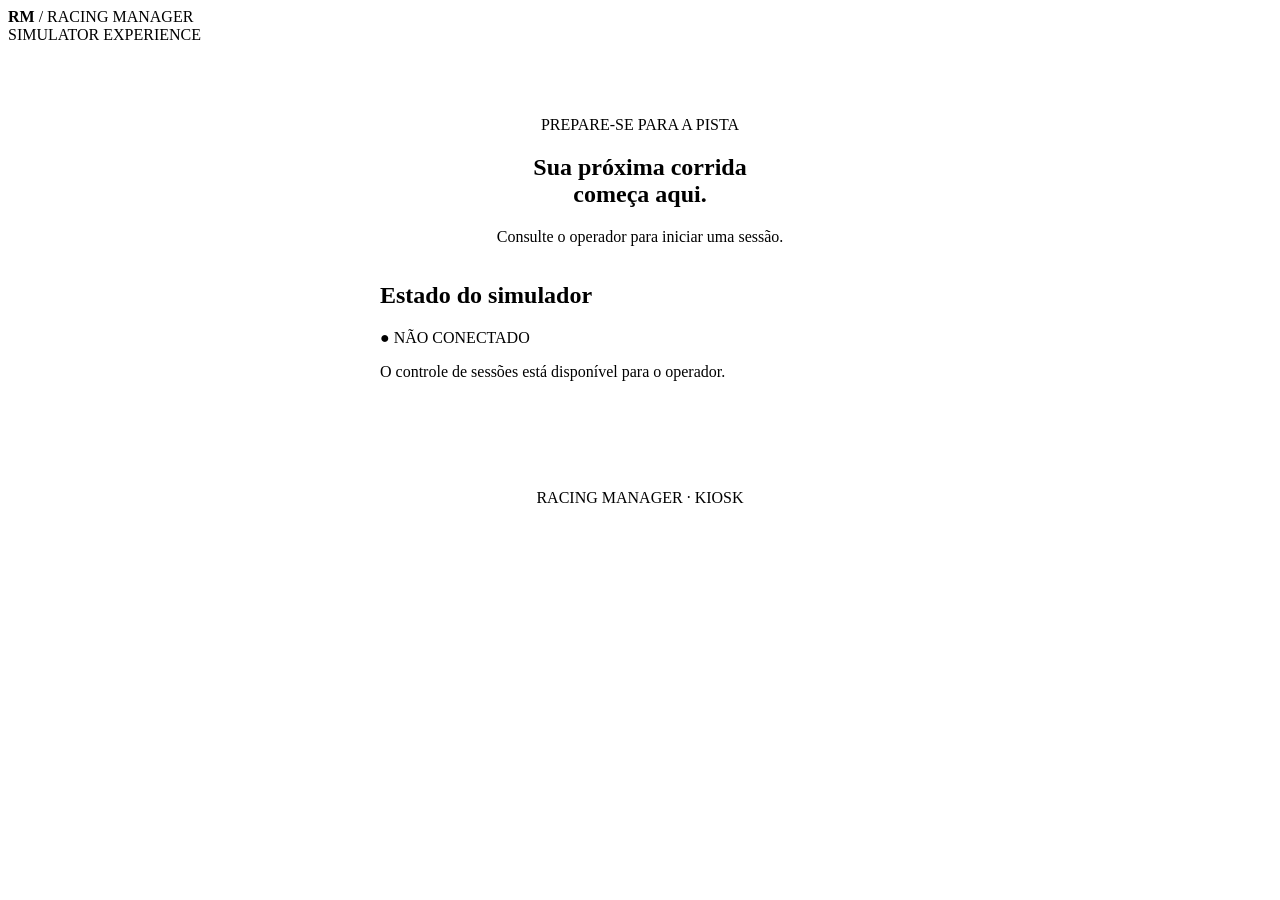
==== frontend/kiosk/index.html @ 28599f21 "criacao" ====
<!doctype html><html lang="pt-BR"><head><meta charset="utf-8"><meta name="viewport" content="width=device-width,initial-scale=1"><title>Racing Manager | Kiosk</title><link rel="stylesheet" href="/assets/app.css"></head><body><main class="shell"><header class="top"><div class="brand"><b>RM</b> / RACING MANAGER</div><span class="eyebrow">SIMULATOR EXPERIENCE</span></header><section style="text-align:center;padding:8vh 0"><div class="eyebrow">PREPARE-SE PARA A PISTA</div><h1 class="title">Sua próxima corrida<br>começa aqui.</h1><p class="muted">Consulte o operador para iniciar uma sessão.</p><div class="card" style="max-width:520px;margin:36px auto;text-align:left"><div class="row" style="justify-content:space-between"><h2>Estado do simulador</h2><span class="status off">● NÃO CONECTADO</span></div><p class="muted">O controle de sessões está disponível para o operador.</p></div></section><footer class="eyebrow" style="text-align:center">RACING MANAGER · KIOSK</footer></main></body></html>
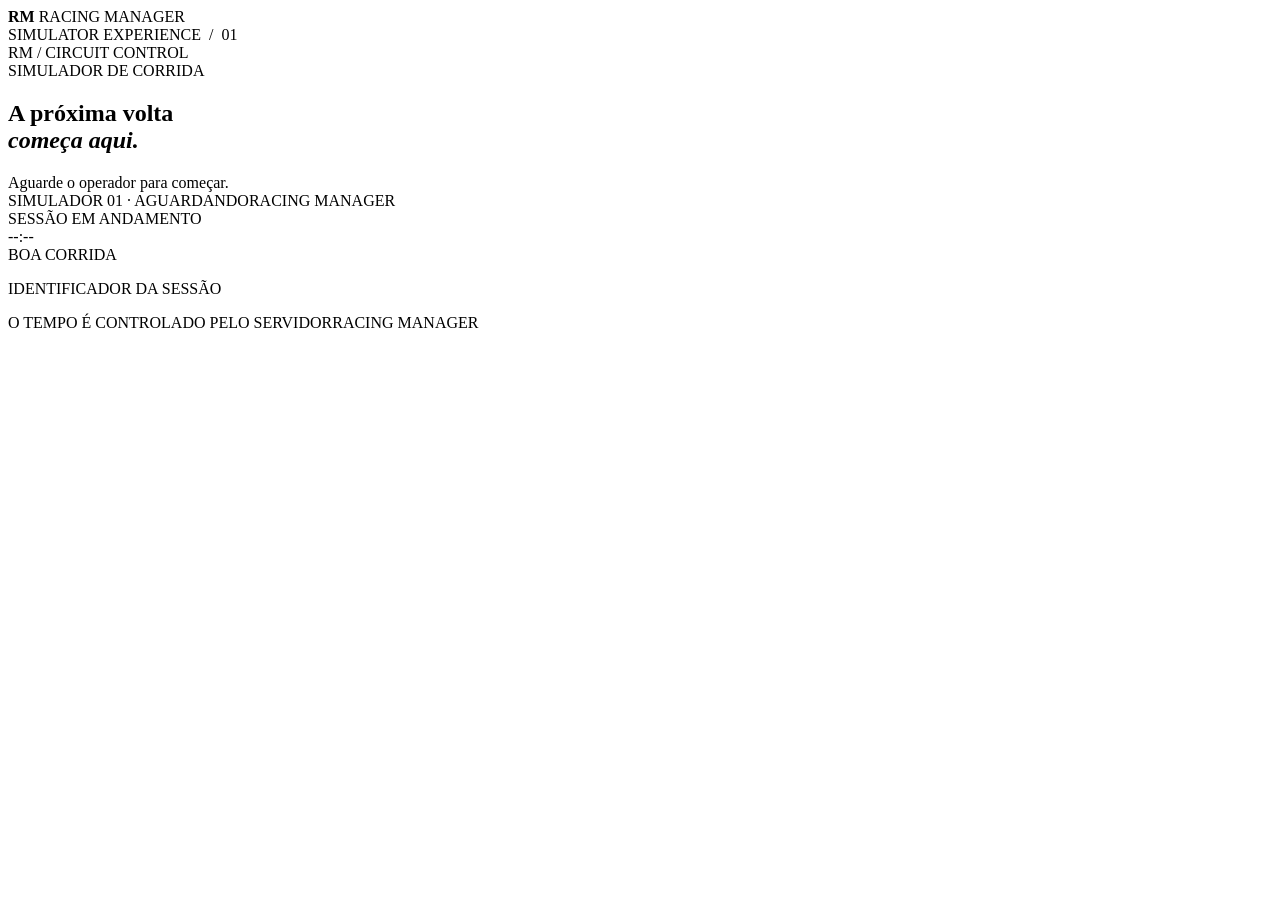
==== commit 859aaaa5: "testes sem abrir steam" ====
--- a/frontend/kiosk/index.html
+++ b/frontend/kiosk/index.html
@@ -1 +1,7 @@
-<!doctype html><html lang="pt-BR"><head><meta charset="utf-8"><meta name="viewport" content="width=device-width,initial-scale=1"><title>Racing Manager | Kiosk</title><link rel="stylesheet" href="/assets/app.css"></head><body><main class="shell"><header class="top"><div class="brand"><b>RM</b> / RACING MANAGER</div><span class="eyebrow">SIMULATOR EXPERIENCE</span></header><section style="text-align:center;padding:8vh 0"><div class="eyebrow">PREPARE-SE PARA A PISTA</div><h1 class="title">Sua próxima corrida<br>começa aqui.</h1><p class="muted">Consulte o operador para iniciar uma sessão.</p><div class="card" style="max-width:520px;margin:36px auto;text-align:left"><div class="row" style="justify-content:space-between"><h2>Estado do simulador</h2><span class="status off">● NÃO CONECTADO</span></div><p class="muted">O controle de sessões está disponível para o operador.</p></div></section><footer class="eyebrow" style="text-align:center">RACING MANAGER · KIOSK</footer></main></body></html>
+<!doctype html><html lang="pt-BR"><head><meta charset="utf-8"><meta name="viewport" content="width=device-width,initial-scale=1,maximum-scale=1,user-scalable=no"><meta name="theme-color" content="#070a0e"><title>Racing Manager | Kiosk</title><link rel="stylesheet" href="/assets/app.css"></head><body class="kiosk"><main class="kiosk-shell"><header class="kiosk-top"><div class="brand"><b>RM</b><span> RACING MANAGER</span></div><div class="eyebrow">SIMULATOR EXPERIENCE&nbsp; / &nbsp;01</div></header><section id="waiting" class="kiosk-view"><div class="kiosk-mark">RM<span> / CIRCUIT CONTROL</span></div><div class="eyebrow">SIMULADOR DE CORRIDA</div><h1 class="kiosk-title">A próxima volta<br><em>começa aqui.</em></h1><div id="waiting-message" class="kiosk-message">Aguarde o operador para começar.</div><div class="kiosk-bottom"><span id="kiosk-device">SIMULADOR 01 · AGUARDANDO</span><span>RACING MANAGER</span></div></section><section id="running" class="kiosk-view hidden"><div class="eyebrow">SESSÃO EM ANDAMENTO</div><div id="kiosk-timer" class="kiosk-timer">--:--</div><div id="kiosk-warning" class="kiosk-warning">BOA CORRIDA</div><p class="kiosk-session-label">IDENTIFICADOR DA SESSÃO</p><div id="kiosk-session-id" class="session-id"></div><div class="kiosk-bottom"><span>O TEMPO É CONTROLADO PELO SERVIDOR</span><span>RACING MANAGER</span></div></section></main><script>
+const waiting=document.querySelector('#waiting'),running=document.querySelector('#running');let socket;
+const fmt=s=>`${String(Math.floor(Math.max(0,s)/60)).padStart(2,'0')}:${String(Math.max(0,s)%60).padStart(2,'0')}`;
+function update(state){document.querySelector('#kiosk-device').textContent=`SIMULADOR 01 · ${(state.simulator_status||'WAITING').replaceAll('_',' ').toUpperCase()}`;const s=state.session;const isRunning=!!s&&s.status==='running';waiting.classList.toggle('hidden',isRunning);running.classList.toggle('hidden',!isRunning);if(isRunning){document.querySelector('#kiosk-timer').textContent=fmt(s.remaining_seconds);document.querySelector('#kiosk-timer').classList.toggle('urgent',s.remaining_seconds<=30);document.querySelector('#kiosk-warning').textContent=s.warning==='30_seconds'?'30 SEGUNDOS RESTANTES':s.warning==='2_minutes'?'2 MINUTOS RESTANTES':'BOA CORRIDA';document.querySelector('#kiosk-session-id').textContent=s.id.slice(0,8).toUpperCase()}else if(s?.status==='waiting'){document.querySelector('#waiting-message').textContent='Preparando o simulador. Aguarde um instante.'}else if(state.simulator_status==='unmanaged_game_running'){document.querySelector('#waiting-message').textContent='Simulador indisponível. Procure o operador.'}else{document.querySelector('#waiting-message').textContent='Aguarde o operador para começar.'}}
+async function connect(){try{const scheme=location.protocol==='https:'?'wss':'ws';socket=new WebSocket(`${scheme}://${location.host}/api/ws/kiosk`);socket.onmessage=e=>update(JSON.parse(e.data));socket.onclose=async()=>{try{update(await (await fetch('/api/kiosk/status')).json())}catch{}setTimeout(connect,2500)}}catch{setTimeout(connect,2500)}}
+fetch('/api/kiosk/status').then(r=>r.json()).then(update).catch(()=>{});connect();
+</script></body></html>
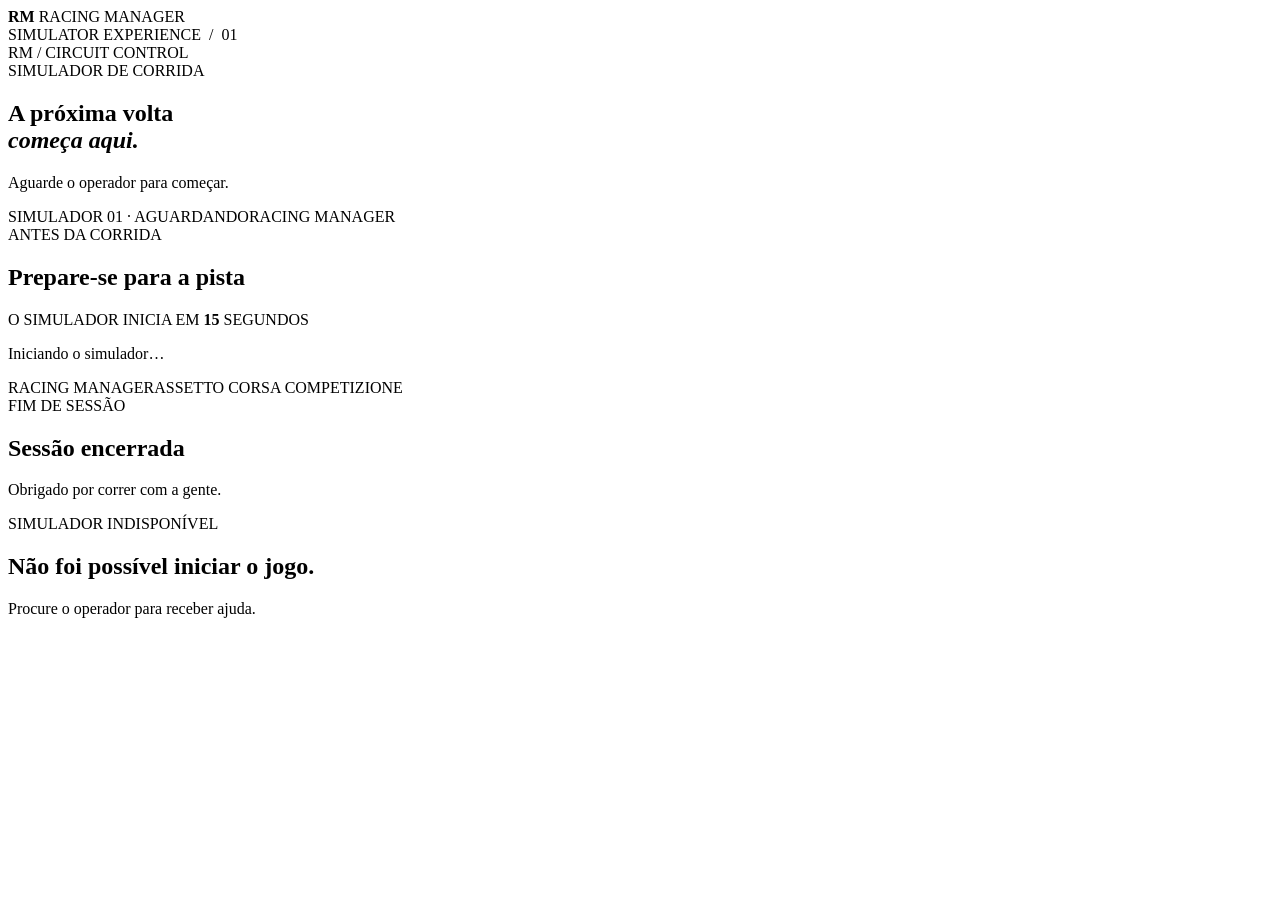
==== commit 0e95a898: "add cronometro, melhorado historico" ====
--- a/frontend/kiosk/index.html
+++ b/frontend/kiosk/index.html
@@ -1,7 +1,118 @@
-<!doctype html><html lang="pt-BR"><head><meta charset="utf-8"><meta name="viewport" content="width=device-width,initial-scale=1,maximum-scale=1,user-scalable=no"><meta name="theme-color" content="#070a0e"><title>Racing Manager | Kiosk</title><link rel="stylesheet" href="/assets/app.css"></head><body class="kiosk"><main class="kiosk-shell"><header class="kiosk-top"><div class="brand"><b>RM</b><span> RACING MANAGER</span></div><div class="eyebrow">SIMULATOR EXPERIENCE&nbsp; / &nbsp;01</div></header><section id="waiting" class="kiosk-view"><div class="kiosk-mark">RM<span> / CIRCUIT CONTROL</span></div><div class="eyebrow">SIMULADOR DE CORRIDA</div><h1 class="kiosk-title">A próxima volta<br><em>começa aqui.</em></h1><div id="waiting-message" class="kiosk-message">Aguarde o operador para começar.</div><div class="kiosk-bottom"><span id="kiosk-device">SIMULADOR 01 · AGUARDANDO</span><span>RACING MANAGER</span></div></section><section id="running" class="kiosk-view hidden"><div class="eyebrow">SESSÃO EM ANDAMENTO</div><div id="kiosk-timer" class="kiosk-timer">--:--</div><div id="kiosk-warning" class="kiosk-warning">BOA CORRIDA</div><p class="kiosk-session-label">IDENTIFICADOR DA SESSÃO</p><div id="kiosk-session-id" class="session-id"></div><div class="kiosk-bottom"><span>O TEMPO É CONTROLADO PELO SERVIDOR</span><span>RACING MANAGER</span></div></section></main><script>
-const waiting=document.querySelector('#waiting'),running=document.querySelector('#running');let socket;
-const fmt=s=>`${String(Math.floor(Math.max(0,s)/60)).padStart(2,'0')}:${String(Math.max(0,s)%60).padStart(2,'0')}`;
-function update(state){document.querySelector('#kiosk-device').textContent=`SIMULADOR 01 · ${(state.simulator_status||'WAITING').replaceAll('_',' ').toUpperCase()}`;const s=state.session;const isRunning=!!s&&s.status==='running';waiting.classList.toggle('hidden',isRunning);running.classList.toggle('hidden',!isRunning);if(isRunning){document.querySelector('#kiosk-timer').textContent=fmt(s.remaining_seconds);document.querySelector('#kiosk-timer').classList.toggle('urgent',s.remaining_seconds<=30);document.querySelector('#kiosk-warning').textContent=s.warning==='30_seconds'?'30 SEGUNDOS RESTANTES':s.warning==='2_minutes'?'2 MINUTOS RESTANTES':'BOA CORRIDA';document.querySelector('#kiosk-session-id').textContent=s.id.slice(0,8).toUpperCase()}else if(s?.status==='waiting'){document.querySelector('#waiting-message').textContent='Preparando o simulador. Aguarde um instante.'}else if(state.simulator_status==='unmanaged_game_running'){document.querySelector('#waiting-message').textContent='Simulador indisponível. Procure o operador.'}else{document.querySelector('#waiting-message').textContent='Aguarde o operador para começar.'}}
-async function connect(){try{const scheme=location.protocol==='https:'?'wss':'ws';socket=new WebSocket(`${scheme}://${location.host}/api/ws/kiosk`);socket.onmessage=e=>update(JSON.parse(e.data));socket.onclose=async()=>{try{update(await (await fetch('/api/kiosk/status')).json())}catch{}setTimeout(connect,2500)}}catch{setTimeout(connect,2500)}}
-fetch('/api/kiosk/status').then(r=>r.json()).then(update).catch(()=>{});connect();
-</script></body></html>
+<!doctype html>
+<html lang="pt-BR">
+<head>
+  <meta charset="utf-8">
+  <meta name="viewport" content="width=device-width,initial-scale=1,maximum-scale=1,user-scalable=no">
+  <meta name="theme-color" content="#070a0e">
+  <title>Racing Manager | Kiosk</title>
+  <link rel="stylesheet" href="/assets/app.css">
+</head>
+<body class="kiosk">
+  <main class="kiosk-shell">
+    <header class="kiosk-top" id="kiosk-top">
+      <div class="brand"><b>RM</b><span> RACING MANAGER</span></div>
+      <div class="eyebrow">SIMULATOR EXPERIENCE&nbsp; / &nbsp;01</div>
+    </header>
+
+    <section id="screen-waiting" class="kiosk-state">
+      <div class="kiosk-mark">RM<span> / CIRCUIT CONTROL</span></div>
+      <div class="eyebrow">SIMULADOR DE CORRIDA</div>
+      <h1 class="kiosk-title">A próxima volta<br><em>começa aqui.</em></h1>
+      <p class="kiosk-message">Aguarde o operador para começar.</p>
+      <div class="kiosk-bottom"><span id="kiosk-device">SIMULADOR 01 · AGUARDANDO</span><span>RACING MANAGER</span></div>
+    </section>
+
+    <section id="screen-guidance" class="kiosk-state hidden" aria-live="polite">
+      <div class="eyebrow">ANTES DA CORRIDA</div>
+      <h1 class="kiosk-guidance-title">Prepare-se para a pista</h1>
+      <ul id="guidance-messages" class="kiosk-guidance-list"></ul>
+      <div id="guidance-countdown-wrap" class="kiosk-guidance-countdown">
+        <span>O SIMULADOR INICIA EM</span>
+        <strong id="guidance-countdown">15</strong>
+        <span>SEGUNDOS</span>
+      </div>
+      <p id="launching-message" class="kiosk-message hidden">Iniciando o simulador…</p>
+      <div class="kiosk-bottom"><span>RACING MANAGER</span><span>ASSETTO CORSA COMPETIZIONE</span></div>
+    </section>
+
+    <section id="screen-playing" class="kiosk-state hidden" aria-label="Sessão em andamento"></section>
+
+    <section id="screen-ending" class="kiosk-state hidden" aria-live="polite">
+      <div class="eyebrow">FIM DE SESSÃO</div>
+      <h1 class="kiosk-guidance-title">Sessão encerrada</h1>
+      <p class="kiosk-message">Obrigado por correr com a gente.</p>
+    </section>
+
+    <section id="screen-failure" class="kiosk-state hidden" aria-live="assertive">
+      <div class="eyebrow">SIMULADOR INDISPONÍVEL</div>
+      <h1 class="kiosk-guidance-title">Não foi possível iniciar o jogo.</h1>
+      <p class="kiosk-message">Procure o operador para receber ajuda.</p>
+    </section>
+  </main>
+
+  <script>
+    const screenIds = ['waiting', 'guidance', 'playing', 'ending', 'failure'];
+    let socket = null;
+    let lastGuidanceSession = null;
+
+    function setScreen(name) {
+      const selected = screenIds.includes(name) ? name : 'waiting';
+      for (const id of screenIds) {
+        document.querySelector(`#screen-${id}`).classList.toggle('hidden', id !== selected);
+      }
+      document.body.classList.toggle('kiosk-playing', selected === 'playing');
+    }
+
+    function update(state) {
+      const screen = state?.screen || 'waiting';
+      setScreen(screen);
+      const session = state?.session;
+      if (screen === 'guidance' && session) {
+        if (session.id !== lastGuidanceSession) {
+          lastGuidanceSession = session.id;
+          const list = document.querySelector('#guidance-messages');
+          list.replaceChildren(...(state.guidance_messages || []).map(message => {
+            const item = document.createElement('li');
+            item.textContent = message;
+            return item;
+          }));
+        }
+        const launching = session.phase === 'launching';
+        document.querySelector('#guidance-countdown-wrap').classList.toggle('hidden', launching);
+        document.querySelector('#launching-message').classList.toggle('hidden', !launching);
+        if (!launching && Number.isInteger(session.guidance_remaining_seconds)) {
+          document.querySelector('#guidance-countdown').textContent = session.guidance_remaining_seconds;
+        }
+      } else if (screen === 'waiting') {
+        lastGuidanceSession = null;
+        document.querySelector('#kiosk-device').textContent =
+          `SIMULADOR 01 · ${(state.simulator_status || 'WAITING').replaceAll('_', ' ').toUpperCase()}`;
+      }
+    }
+
+    async function pollOnce() {
+      const response = await fetch('/api/kiosk/status', { credentials: 'same-origin' });
+      if (!response.ok) throw new Error(`HTTP ${response.status}`);
+      update(await response.json());
+    }
+
+    function connect() {
+      try {
+        const scheme = location.protocol === 'https:' ? 'wss' : 'ws';
+        socket = new WebSocket(`${scheme}://${location.host}/api/ws/kiosk`);
+        socket.onmessage = event => update(JSON.parse(event.data));
+        socket.onclose = async () => {
+          try { await pollOnce(); } catch { /* mantém o último estado visível */ }
+          setTimeout(connect, 2500);
+        };
+        socket.onerror = () => socket.close();
+      } catch {
+        setTimeout(connect, 2500);
+      }
+    }
+
+    pollOnce().catch(() => {});
+    connect();
+  </script>
+</body>
+</html>
